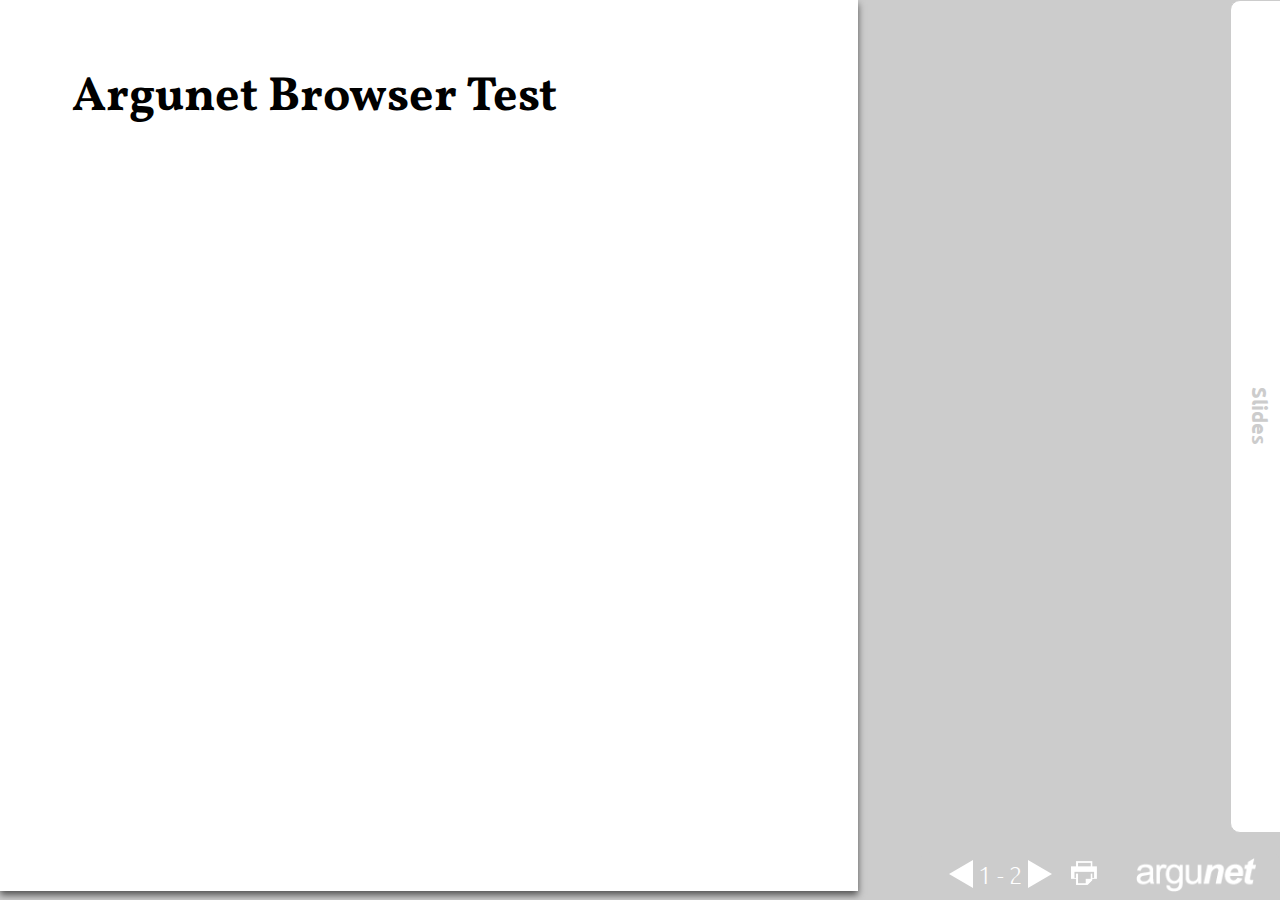
==== browser-test.html @ 308d4074 "fixed index.html" ====
<!DOCTYPE html>
<html>
<head>
<meta charset="utf-8">
<title>Philosophisches Argumentieren II: Pretzel Logic -- Drei
	Arten der Selbstwiderlegung</title>
<link rel="stylesheet" href="src/css/ArgunetPresentation.css"
	type="text/css" />

<link
	href='http://fonts.googleapis.com/css?family=Vollkorn:400italic,700italic,400,700'
	rel='stylesheet' type='text/css'>
<link
	href='http://fonts.googleapis.com/css?family=Ubuntu:300,400,700,300italic,400italic,700italic'
	rel='stylesheet' type='text/css'>

</head>
<body>
	<div class="argunet presentation">
		<section>
		<h1>Argunet Browser Test</h1>
		</section>
		<section>
			<div class="argument-map" data-src="climate_engineering-20130423.graphml" data-node="67883"></div>
			<span class="select-node" data-node="501839" data-step="1"></span>
			<span class="graph-depth" data-depth="3" data-step="2"></span>
		</section>
	</div>

	<script src="src/lib/jquery-1.9.1.js" type="text/javascript"></script>
	<script src="src/lib/jquery.transit.min.js" type="text/javascript"></script>
	<script src="src/ArgunetPresentation.js" type="text/javascript"></script>
	<script src="src/StepController.js" type="text/javascript"></script>
	<script src="src/ArgunetPresentationForPrint.js" type="text/javascript"></script>
	<script src="src/ArgunetArgument.js" type="text/javascript"></script>
	<script src="src/lib/ArgunetBrowser/ArgunetBrowser.load.min.js" type="text/javascript"></script>
	<script src="src/ArgunetBrowserPlugin.js" type="text/javascript"></script>
	<script type="text/javascript">
		$(function() {
			new argunet.ArgunetPresentation({listeners: [new argunet.ArgunetBrowserPlugin()]});
		});
	</script>



</body>
</html>
---- src/css/ArgunetPresentation.css ----
*{
	-webkit-box-sizing: border-box; /* Safari/Chrome, other WebKit */
	-moz-box-sizing: border-box;    /* Firefox, other Gecko */
	box-sizing: border-box;         /* Opera/IE 8+ */	
}
body{
	margin:0px;
	padding:0px;
}

.argument{
	margin-bottom:4em;
}
.argument .conclusion{
	font-weight:bold;
	margin-top:1.5em;
	padding-top:0.7em;
	margin-bottom:0.5em;
	border-top:2px solid black;
	position:relative;
}
.argument .premise{
	
}
.argument .assumption{
	font-style:italic;
}
.argument .inference{
	font-size:0.7em;
	font-weight:300;
	display:block;
	border-bottom:2px solid black;
	padding:0.1em;
	background-color:#fff;
	position:absolute;
	top:-1.2em;
	left:-3em;
	right:0px;
	text-align:center;
	height:1.5em;
	overflow:hidden;
	line-height:1.2em;
}
.argunet.presentation{
	font-size:1.5em;
	line-height:1.5em;
	font-family:Vollkorn, serif;
	position:absolute;
	overflow:hidden;
	top:0px;
	bottom:0px;
	left:0px;
	right:0px;
		background-color:#ccc;
}
section{
	display:none;
	position:absolute;
    width: 67%;
    height:99%;
	overflow-y: auto;
    overflow-x: hidden;	
	box-shadow: 0px 4px 7px rgba(0,0,0,0.6);
    padding:2em 3em;
    background-color: #fff;
}
section.full-width{
	width:94%;
		max-width:40em;
}
section img{
    max-width: 100%;
    height: auto;
    width: auto\9; /* ie8 */	
}
blockquote{
	font-style:italic;
	font-weight:300;
}
blockquote .source{
	font-style:normal;
	font-size:0.8em;
	line-height:1.2em;
}
.thesis.big{
	font-size:2em;
	border:0.1em solid black;
	font-weight:bold;
	padding:0.5em;
	font-family:Ubuntu, sans-serif;
	line-height:1.5em;
}
.thesis{
	border:0.2em solid black;
	font-weight:bold;
	padding:0.5em;
	font-family:Ubuntu, sans-serif;
	text-align:center;
	margin:2em 2em;
}
h4{
	font-weight:normal;
	font-family:Ubuntu, sans-serif;
	margin:0 0 0.5em;
}
.title{
	text-align:center;
}
.title .series{
	font-size:0.8em;
	margin-bottom:1em;
}
.title h1{
	margin-top:0;
	margin-bottom:0.4em;
}
.title h2{
	margin-top:-0.4em;
	margin-bottom:0.8em;
	font-weight:normal;
}
.title p{
	margin:0;
	font-size:0.8em;
	font-family: Ubuntu, sans-serif;
}
section header, section footer{
	font-size: 0.7em;
	line-height: 1em;
	font-family: Ubuntu, sans-serif;
	color: #999;
	font-weight: 300;	
}
section header{
	margin-top:-2em;
	margin-bottom:2em;
}

.argument{
	font-family:Ubuntu, sans-serif;
}
.comments{
	position:fixed;
	top:10px;
	bottom:2em;
	bottom:3em;
	overflow:scroll;
	left:69%;
	width:26%;	
}

/*step types*/
.comment{
	display:none;	
	padding:1em;
	font-family:Ubuntu, sans-serif;
	color:#5289BA;
	border:2px solid #5289BA;
	background-color:#eee;
	-webkit-border-radius: 15px;
	-moz-border-radius: 15px;
	border-radius: 15px;	
}

.highlight.active{
	background:yellow;
}
.add{
	display:none;
}
.remove{
	
}
.substitute{
	display:none;
}
#navigation{
	position:fixed;
	bottom:0;
	right:0px;
	height:2em;
	width:15em;
	overflow:hidden;
	color:#fff;
	font-family:Ubuntu, sans-serif;
	font-size:1em;
	font-weight:300;
	text-align:center;
background-color:#ccc;
-webkit-border-top-left-radius: 10px;
-webkit-border-top-right-radius: 10px;
-moz-border-radius-topleft: 10px;
-moz-border-radius-topright: 10px;
border-top-left-radius: 10px;
border-top-right-radius: 10px;
	
}
#navigation a{
	color:#fff;
	text-decoration:none;
	vertical-align:middle;
	line-height:1em;
	display:inline-block;
	padding:0 0.2em;
}
#navigation .back{
width: 0px;
height: 0px;
border-style: solid;
border-width: 0.6em 1em 0.6em 0;
border-color: transparent #fff transparent transparent;
display:inline-block;
vertical-align:middle;
}
#navigation .forward{
width: 0px;
height: 0px;
border-style: solid;
border-width: 0.6em 0 0.6em 1em;
border-color: transparent transparent transparent #fff;
display:inline-block;
vertical-align:middle;
}
#navigation .info{
display:inline-block;
line-height:1em;
vertical-align:middle;
}
#navigation .forward span, #navigation .back span{
	display:none;
}
#navigation .logo{
display:inline-block;
padding-top:3px;
margin-left:1em;
vertical-align:middle;
}
#navigation .logo img{
	display:inline-block;
	vertical-align:middle;
}
#menu{
position: absolute;
top: 0px;
bottom:4em;
right:-12em;
width: 15em;
padding:1em 2em 1em 0.3em;
background-color:#fff;
border:1px solid #ccc;
font-size:0.7em;
font-family:Ubuntu, sans-serif;
	-webkit-border-radius: 10px;
	-moz-border-radius: 10px;
	border-radius: 10px;	
	z-index:5;
}
/* The ghost, nudged to maintain perfect centering */
#menu:before {
  content: '';
  display: inline-block;
  height: 100%;
  vertical-align: middle;
  margin-right: -0.25em; /* Adjusts for spacing */
}
#menu h3{
font-size:1.2em;
margin:0px;
padding:0px;
font-weight:bold;
color:#ccc;
  display: inline-block;
  vertical-align: middle;
-webkit-transform: rotate(90deg); 
-moz-transform: rotate(90deg);
-o-transform: rotate(90deg);
transform: rotate(90deg);
}
#menu .content{
overflow:scroll;
position:absolute;
top:10px;
bottom:10px;
left:2.5em;
width:11em;
	
}
#menu .slide{
	display:block;
	border:1px solid #ccc;
	text-align:center;
	background-color:#fff;
	margin:1em;
	padding:0.5em;
	box-shadow: 0px 4px 7px rgba(0,0,0,0.2);
	font-size:0.9em;
	line-height:1.2em;
	overflow:hidden;
}
#menu .slide.h1{
	font-size:1em;
	font-weight:bold;
	text-transform:uppercase;
}
#menu .slide.h2{
	font-size:1em;
	font-weight:bold;
}
#menu .slide.active{
	background-color:#eee;
	border: 1px solid #5289BA;
}
.argunet.print{
	background-color:#fff;
	width:100%;
	display:block;
	border:0;
	font-family:Garamond, serif;
}

.argunet.print section{
	display:block;
	background-color:transparent;
	position:static;
	width:100%;
	max-width:40em;
	height:auto;
	padding:0;
	box-shadow:none;
	margin:0 auto;
}
.argunet.print section .slide-nr{
	text-align:center;
	margin:2em auto 1em auto;
	font-size:0.8em;
	width:25%;
	padding:0.5em;
	border-top:1px solid black;
}
.argunet.print .comment{
	background-color:#fff;
	border-color:#666;
	color:#666;
	margin:1em 0;
}
.argunet.print section.title{
	margin-bottom:2em;
}
.print-only{
	display:none;
}


@media (max-width: 900px) {
.argunet.presentation{
	font-size:1em;	
	}
	#navigation .logo{
		display:none;
	}
}
@page  
{ 
    size: auto;   /* auto is the initial value */ 

    /* this affects the margin in the printer settings */ 
    margin: 30mm 25mm 30mm 25mm;  
}
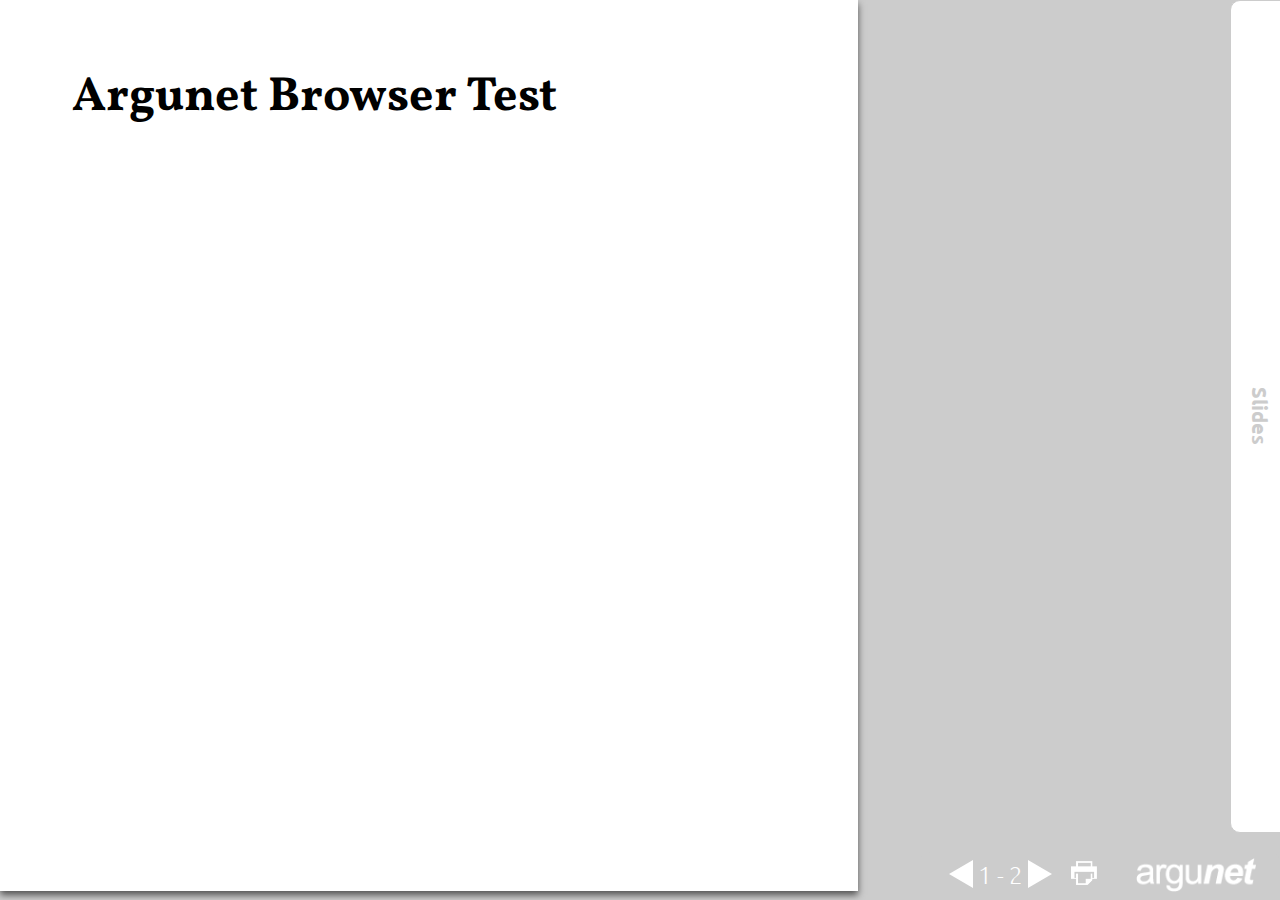
==== commit 58c371f7: "100% height for browser" ====
--- a/browser-test.html
+++ b/browser-test.html
@@ -20,8 +20,8 @@
 		<section>
 		<h1>Argunet Browser Test</h1>
 		</section>
-		<section>
-			<div class="argument-map" data-src="climate_engineering-20130423.graphml" data-node="67883"></div>
+		<section class="no-padding">
+			<div class="argument-map" data-src="climate_engineering-20130423.graphml" data-node="67883" style="height:100%;"></div>
 			<span class="select-node" data-node="501839" data-step="1"></span>
 			<span class="graph-depth" data-depth="3" data-step="2"></span>
 		</section>
--- a/src/css/ArgunetPresentation.css
+++ b/src/css/ArgunetPresentation.css
@@ -67,6 +67,9 @@
 section.full-width{
 	width:94%;
 		max-width:40em;
+}
+section.no-padding{
+	padding:0px;
 }
 section img{
     max-width: 100%;
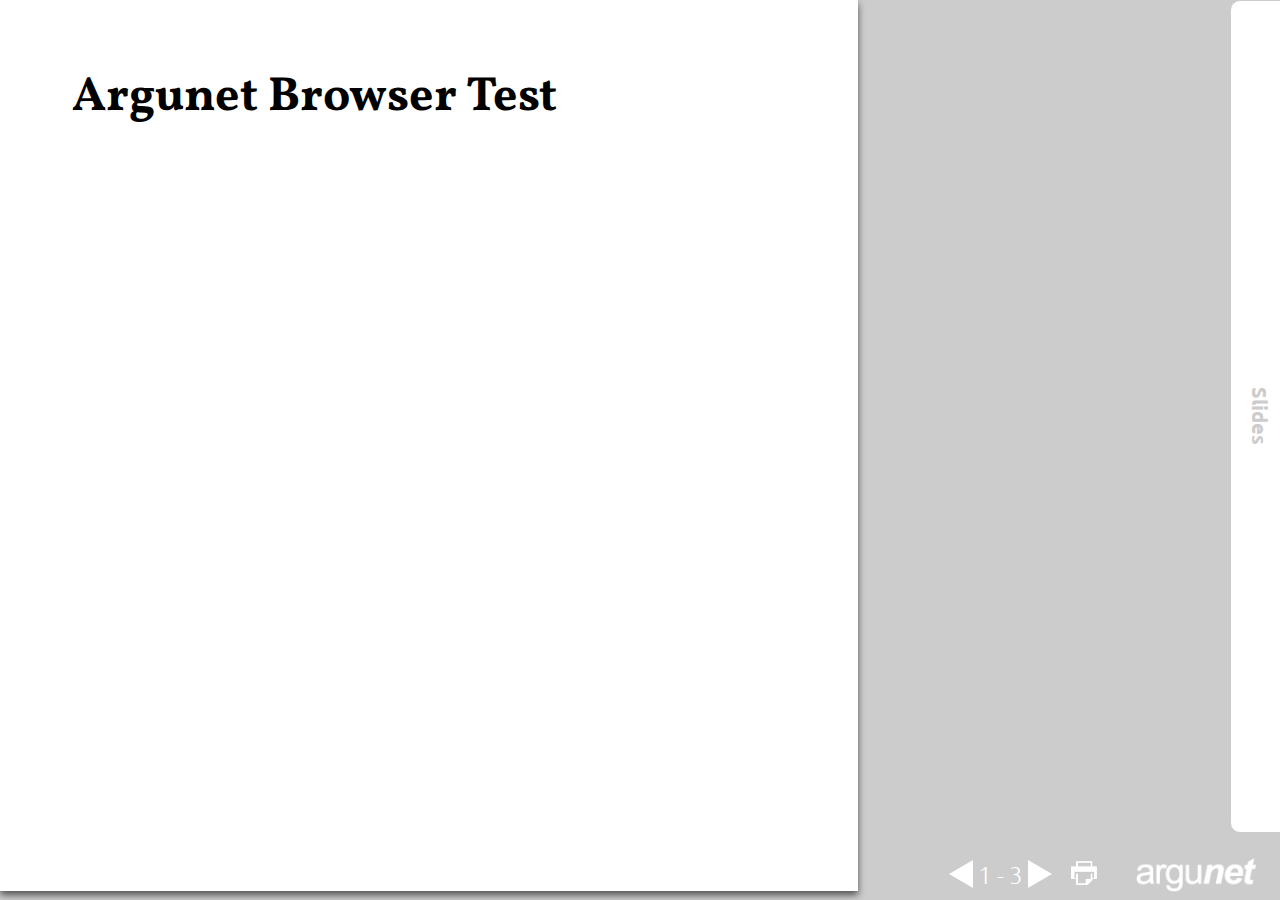
==== commit 72d717a7: "support for argument map microformat" ====
--- a/browser-test.html
+++ b/browser-test.html
@@ -25,6 +25,45 @@
 			<span class="select-node" data-node="501839" data-step="1"></span>
 			<span class="graph-depth" data-depth="3" data-step="2"></span>
 		</section>
+		<section class="no-padding">
+			<div class="argument-map" data-node="thesis3" style="height:100%;">
+				<div class="argument" id="arg1">
+				<h4>Argument Titel</h4>
+				<p>Argument Description</p>
+				</div>		
+
+				<div class="argument" id="arg2">
+				<h4>Argument 2</h4>
+				<p> Description</p>
+				</div>	
+				
+				<div class="argument" id="arg3">
+				<h4>Argument 3</h4>
+				<p> Description</p>
+				</div>					
+				
+				<div class="thesis" id="thesis1">
+					<h4>These Titel</h4>
+					<p>These Satz</p>
+				</div>	
+
+				<div class="thesis" id="thesis2">
+					<h4>These Titel</h4>
+					<p>These Satz</p>
+				</div>	
+				
+				<div class="thesis" id="thesis3" data-color="1">
+					<h4>These Titel</h4>
+					<p>These Satz</p>
+				</div>	
+								
+				<div class="support" data-from="arg1" data-to="thesis1"></div>
+				<div class="attack" data-from="arg1" data-to="thesis3"></div>
+				<div class="attack" data-from="arg2" data-to="thesis3"></div>
+				<div class="attack" data-from="arg3" data-to="thesis3"></div>
+					
+			</div>
+		</section>
 	</div>
 
 	<script src="src/lib/jquery-1.9.1.js" type="text/javascript"></script>
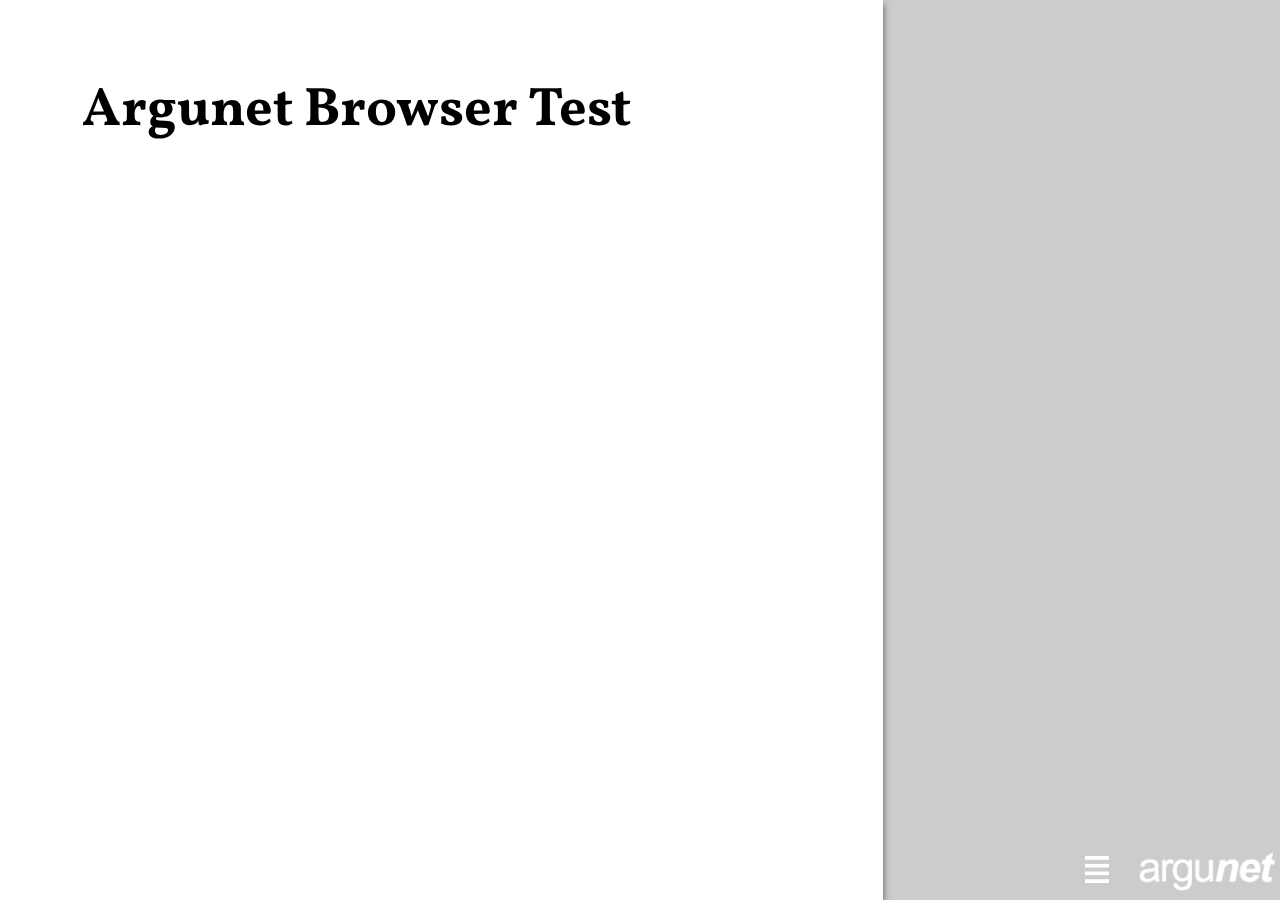
==== commit 1b059140: "better gui, automatic step order, add-all and add-all-within, substitute without data-target" ====
--- a/browser-test.html
+++ b/browser-test.html
@@ -20,49 +20,86 @@
 		<section>
 		<h1>Argunet Browser Test</h1>
 		</section>
+		<section>
+		<h3>Die Präsentation von Argumentlandkarten</h3>
+		<ul>
+		<li class="add" data-step="1">Nicht-lineare Strukturen überfordern viele Menschen</li>
+		<li class="add" data-step="2">Sie brauchen einen linearen Pfad auf dem sie diese Strukturen erkunden können</li>
+		<li class="add" data-step="3">Deswegen ist es häufig sinnvoll, Argumentlandkarten in eine herkömmliche Präsentation zu integrieren</li>
+		</ul>
+		</section>
 		<section class="no-padding">
 			<div class="argument-map" data-src="climate_engineering-20130423.graphml" data-node="67883" style="height:100%;"></div>
-			<span class="select-node" data-node="501839" data-step="1"></span>
-			<span class="graph-depth" data-depth="3" data-step="2"></span>
+			<div class="comment" data-step="1">Argunet Presentation ermöglicht es, Argumentlandkarten in eine Präsentation einzubetten, ohne eine einzige Zeile Javascript zu schreiben. Stattdessen reicht es aus ein Html-Element mit der Klasse "argument-map" und einigen wenigen zusätzlichen Attributen einzufügen.</div>
+			<div class="comment" data-step="2">Argunet Presentation übergibt dann die entsprechenden Daten an einen Argunet Browser, der an der entsprechenden Stelle in der Präsentation eingefügt wird.</div>
+			<div class="comment" data-step="3">Dies funktioniert, auch wenn das entsprechende Slide zunächst nicht sichtbar ist. Argunet Browser wird in diesem Fall erst initialisiert, wenn das entsprechende Slide sichtbar wird.</div>
 		</section>
 		<section class="no-padding">
-			<div class="argument-map" data-node="thesis3" style="height:100%;">
-				<div class="argument" id="arg1">
-				<h4>Argument Titel</h4>
-				<p>Argument Description</p>
-				</div>		
+			<div class="argument-map" data-src="climate_engineering-20130423.graphml" data-node="67883" style="height:100%;"></div>
+			<div class="comment" data-step="1">Die Argumentlandkarte kann nun schrittweise vorgestellt werden, in dem nacheinander unterschiedliche Argumente selektiert und kommentiert werden.</div>
+			<span class="select-node" data-node="501839" data-step="2"></span>
+			<div class="comment" data-step="3">Auch dafür sind keine Javascript-Kenntnisse notwendig. Es reicht, einem Html-Element die Klasse "select-node" und einige wenige Zusatzattribute zu geben.</div>
+			<div class="comment" data-step="4">Die Veränderung der "Graphentiefe" ist ebenfalls möglich.</div>
+			<span class="graph-depth" data-depth="3" data-step="5"></span>
+			<span class="no-comment" data-step="6"></span>
+			<span class="select-node" data-node="356672" data-step="6"></span>
+			<span class="select-node" data-node="413738" data-step="7"></span>
+			<span class="select-node" data-node="354066" data-step="8"></span>
+			
+		</section>
+		<section class="full-width">
+		<p>Aber das ist nicht alles. Häufig will man nur eine relativ einfache Argumentationsstruktur präsentieren. Dafür ist es dann meist recht umständlich, zunächst eine Argumentlandkarte in Argunet Editor zu erstellen, zu exportieren und einzubinden.</p>
+		<p class="add" data-step="1">Es gibt eine einfache Alternative: Die Argumentlandkarte kann direkt als Html eingegeben werden und wird vom Argunet Browser automatisch erkannt und eingelesen.</p>
+		<p class="add" data-step="2">Der Code für eine einfache Argumentlandkarte sieht einfach folgendermaßen aus:</p>
+		<pre class="add" data-step="3">
+&lt;div class=&quot;argument-map&quot; data-node=&quot;thesis3&quot; style=&quot;height:100%;&quot;&gt;<br/>	&lt;div class=&quot;argument&quot; id=&quot;arg1&quot;&gt;<br/>	&lt;h4&gt;Argument Titel&lt;/h4&gt;<br/>	&lt;p&gt;Argument Description&lt;/p&gt;<br/>	&lt;/div&gt;		<br/><br/>	&lt;div class=&quot;argument&quot; id=&quot;arg2&quot;&gt;<br/>	&lt;h4&gt;Argument 2&lt;/h4&gt;<br/>	&lt;p&gt; Description&lt;/p&gt;<br/>	&lt;/div&gt;	<br/>	<br/>	&lt;div class=&quot;argument&quot; id=&quot;arg3&quot;&gt;<br/>	&lt;h4&gt;Argument 3&lt;/h4&gt;<br/>	&lt;p&gt; Description&lt;/p&gt;<br/>	&lt;/div&gt;					<br/>	<br/>	&lt;div class=&quot;thesis&quot; id=&quot;thesis1&quot;&gt;<br/>		&lt;h4&gt;These Titel&lt;/h4&gt;<br/>		&lt;p&gt;These Satz&lt;/p&gt;<br/>	&lt;/div&gt;	<br/><br/>	&lt;div class=&quot;thesis&quot; id=&quot;thesis2&quot;&gt;<br/>		&lt;h4&gt;These Titel&lt;/h4&gt;<br/>		&lt;p&gt;These Satz&lt;/p&gt;<br/>	&lt;/div&gt;	<br/>	<br/>	&lt;div class=&quot;thesis&quot; id=&quot;thesis3&quot; data-color=&quot;1&quot;&gt;<br/>		&lt;h4&gt;These Titel&lt;/h4&gt;<br/>		&lt;p&gt;These Satz&lt;/p&gt;<br/>	&lt;/div&gt;	<br/>					<br/>	&lt;div class=&quot;support&quot; data-from=&quot;thesis1&quot; data-to=&quot;arg2&quot;&gt;&lt;/div&gt;<br/>	&lt;div class=&quot;attack&quot; data-from=&quot;arg1&quot; data-to=&quot;thesis3&quot;&gt;&lt;/div&gt;<br/>	&lt;div class=&quot;attack&quot; data-from=&quot;arg2&quot; data-to=&quot;thesis3&quot;&gt;&lt;/div&gt;<br/>	&lt;div class=&quot;attack&quot; data-from=&quot;arg3&quot; data-to=&quot;thesis2&quot;&gt;&lt;/div&gt;<br/>	&lt;div class=&quot;support&quot; data-from=&quot;thesis2&quot; data-to=&quot;arg1&quot;&gt;&lt;/div&gt;<br/>	&lt;div class=&quot;support&quot; data-from=&quot;thesis1&quot; data-to=&quot;arg3&quot;&gt;&lt;/div&gt;<br/>		<br/>&lt;/div&gt;		
+		</pre>
+		<p class="comment" data-step="4">Eingelesen vom Argunet Browser wird daraus folgende Argumentlandkarte:</p>
+		</section>
+		<section class="no-padding">
+<div class="argument-map" data-node="thesis3" style="height:100%;">
+	<div class="argument" id="arg1">
+	<h4>Argument Titel</h4>
+	<p>Argument Description</p>
+	</div>		
 
-				<div class="argument" id="arg2">
-				<h4>Argument 2</h4>
-				<p> Description</p>
-				</div>	
-				
-				<div class="argument" id="arg3">
-				<h4>Argument 3</h4>
-				<p> Description</p>
-				</div>					
-				
-				<div class="thesis" id="thesis1">
-					<h4>These Titel</h4>
-					<p>These Satz</p>
-				</div>	
+	<div class="argument" id="arg2">
+	<h4>Argument 2</h4>
+	<p> Description</p>
+	</div>	
+	
+	<div class="argument" id="arg3">
+	<h4>Argument 3</h4>
+	<p> Description</p>
+	</div>					
+	
+	<div class="thesis" id="thesis1">
+		<h4>These Titel</h4>
+		<p>These Satz</p>
+	</div>	
 
-				<div class="thesis" id="thesis2">
-					<h4>These Titel</h4>
-					<p>These Satz</p>
-				</div>	
-				
-				<div class="thesis" id="thesis3" data-color="1">
-					<h4>These Titel</h4>
-					<p>These Satz</p>
-				</div>	
-								
-				<div class="support" data-from="arg1" data-to="thesis1"></div>
-				<div class="attack" data-from="arg1" data-to="thesis3"></div>
-				<div class="attack" data-from="arg2" data-to="thesis3"></div>
-				<div class="attack" data-from="arg3" data-to="thesis3"></div>
+	<div class="thesis" id="thesis2">
+		<h4>These Titel</h4>
+		<p>These Satz</p>
+	</div>	
+	
+	<div class="thesis" id="thesis3" data-color="1">
+		<h4>These Titel</h4>
+		<p>These Satz</p>
+	</div>	
 					
-			</div>
+	<div class="support" data-from="thesis1" data-to="arg2"></div>
+	<div class="attack" data-from="arg1" data-to="thesis3"></div>
+	<div class="attack" data-from="arg2" data-to="thesis3"></div>
+	<div class="attack" data-from="arg3" data-to="thesis2"></div>
+	<div class="support" data-from="thesis2" data-to="arg1"></div>
+	<div class="support" data-from="thesis1" data-to="arg3"></div>
+		
+</div>
+			<span class="graph-depth" data-depth="2" data-step="1"></span>
+			<span class="select-node" data-node="thesis2" data-step="2"></span>
+			<span class="graph-depth" data-depth="3" data-step="3"></span>
+			<span class="select-node" data-node="thesis1" data-step="4"></span>
 		</section>
 	</div>
 
--- a/src/css/ArgunetPresentation.css
+++ b/src/css/ArgunetPresentation.css
@@ -9,13 +9,15 @@
 }
 
 .argument{
+	margin-top:1.5em;
 	margin-bottom:4em;
+	font-size:0.9em;
 }
 .argument .conclusion{
 	font-weight:bold;
-	margin-top:1.5em;
-	padding-top:0.7em;
-	margin-bottom:0.5em;
+	margin-top:1.4em;
+	padding-top:0.5em;
+	margin-bottom:0.3em;
 	border-top:2px solid black;
 	position:relative;
 }
@@ -42,7 +44,7 @@
 	line-height:1.2em;
 }
 .argunet.presentation{
-	font-size:1.5em;
+	font-size:1.7em;
 	line-height:1.5em;
 	font-family:Vollkorn, serif;
 	position:absolute;
@@ -56,8 +58,8 @@
 section{
 	display:none;
 	position:absolute;
-    width: 67%;
-    height:99%;
+    width: 69%;
+    height:100%;
 	overflow-y: auto;
     overflow-x: hidden;	
 	box-shadow: 0px 4px 7px rgba(0,0,0,0.6);
@@ -65,8 +67,7 @@
     background-color: #fff;
 }
 section.full-width{
-	width:94%;
-		max-width:40em;
+	width:99%;
 }
 section.no-padding{
 	padding:0px;
@@ -106,6 +107,12 @@
 	font-family:Ubuntu, sans-serif;
 	margin:0 0 0.5em;
 }
+dt{
+	font-weight:bold;
+}
+dd{
+	margin-bottom:1em;
+}
 .title{
 	text-align:center;
 }
@@ -118,7 +125,8 @@
 	margin-bottom:0.4em;
 }
 .title h2{
-	margin-top:-0.4em;
+	font-size:1.2em;
+	margin-top:-0.2em;
 	margin-bottom:0.8em;
 	font-weight:normal;
 }
@@ -144,12 +152,11 @@
 }
 .comments{
 	position:fixed;
-	top:10px;
-	bottom:2em;
-	bottom:3em;
-	overflow:scroll;
-	left:69%;
-	width:26%;	
+	top:0px;
+	padding-right:1em;
+	bottom:2.5em;
+	overflow-y:auto;
+	left:71%;
 }
 
 /*step types*/
@@ -157,6 +164,7 @@
 	display:none;	
 	padding:1em;
 	font-family:Ubuntu, sans-serif;
+	font-size:0.9em;
 	color:#5289BA;
 	border:2px solid #5289BA;
 	background-color:#eee;
@@ -180,9 +188,9 @@
 #navigation{
 	position:fixed;
 	bottom:0;
-	right:0px;
+	right:5.4em;
+	padding:0.1em 0.7em 0 0.4em;
 	height:2em;
-	width:15em;
 	overflow:hidden;
 	color:#fff;
 	font-family:Ubuntu, sans-serif;
@@ -198,6 +206,10 @@
 border-top-right-radius: 10px;
 	
 }
+#navigation .content{
+	display:inline-block;
+	padding-left:0.5em;
+}
 #navigation a{
 	color:#fff;
 	text-decoration:none;
@@ -232,13 +244,16 @@
 #navigation .forward span, #navigation .back span{
 	display:none;
 }
-#navigation .logo{
-display:inline-block;
-padding-top:3px;
-margin-left:1em;
-vertical-align:middle;
-}
-#navigation .logo img{
+.logo{
+	position:fixed;
+	bottom:0;
+	right:0px;
+	height:2em;
+background-color:#ccc;
+width:5.4em;
+padding:0.2em;
+}
+.logo img{
 	display:inline-block;
 	vertical-align:middle;
 }
@@ -280,7 +295,7 @@
 transform: rotate(90deg);
 }
 #menu .content{
-overflow:scroll;
+overflow-y:auto;
 position:absolute;
 top:10px;
 bottom:10px;
